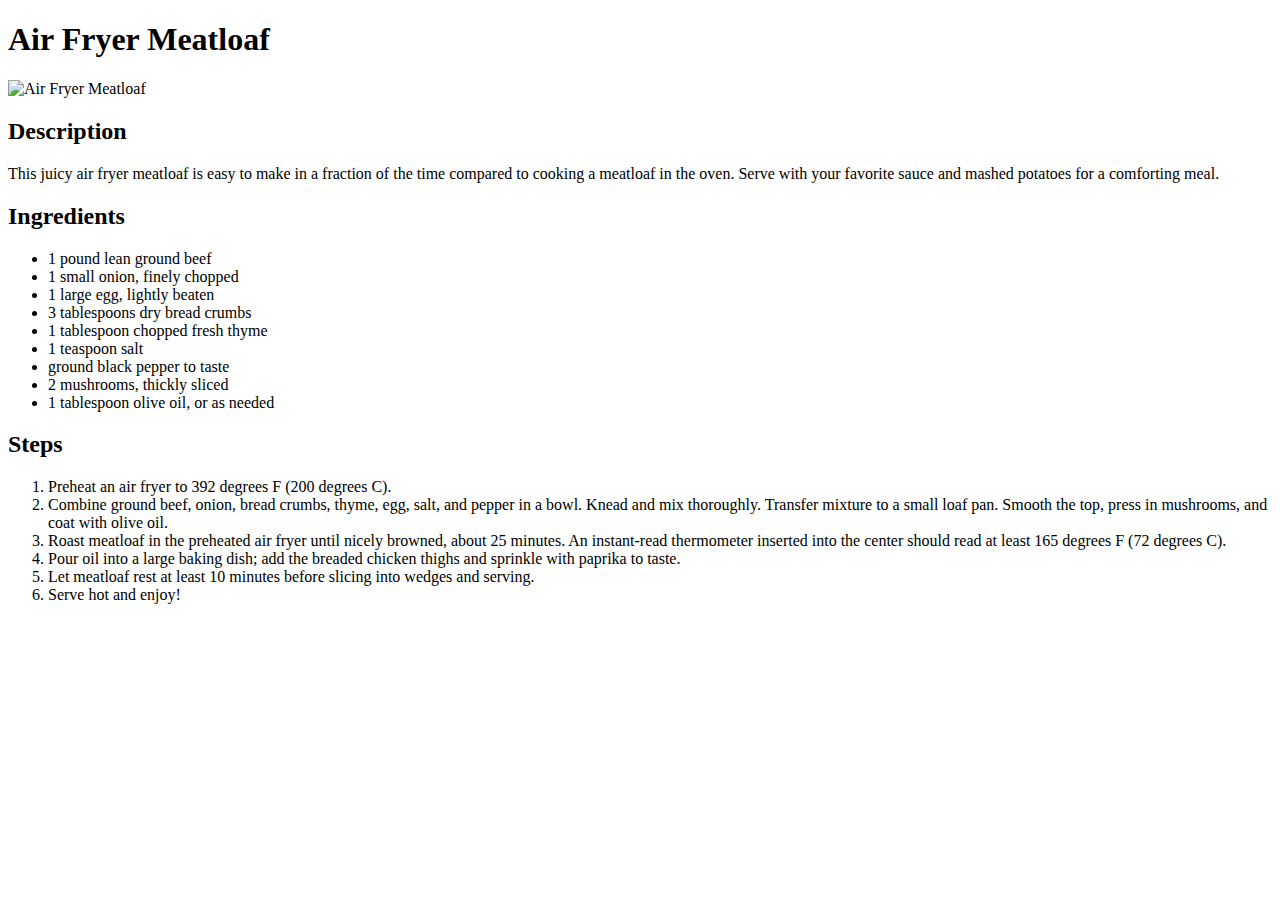
==== recipes/air-fryer-meatlof.html @ f06c8b6e "Add index.html, air-fryer-meatlof.html, oven-fried-chicken.html, simple-beef-stroganoff.html" ====
<!DOCTYPE html>
<html lang="en">
  <head>
    <meta charset="UTF-8" />
    <meta name="viewport" content="width=device-width, initial-scale=1.0" />
    <title>Document</title>
  </head>
  <body>
    <h1>Air Fryer Meatloaf</h1>
    <img
      src="https://imagesvc.meredithcorp.io/v3/mm/image?url=https%3A%2F%2Fimages.media-allrecipes.com%2Fuserphotos%2F4802557.jpg&q=60&c=sc&orient=true&poi=auto&h=512"
      alt="Air Fryer Meatloaf"
      height="500px"
      width="500px"
    />
    <h2>Description</h2>
    <p>
      This juicy air fryer meatloaf is easy to make in a fraction of the time
      compared to cooking a meatloaf in the oven. Serve with your favorite sauce
      and mashed potatoes for a comforting meal.
    </p>
    <h2>Ingredients</h2>
    <ul>
      <li>1 pound lean ground beef</li>
      <li>1 small onion, finely chopped</li>
      <li>1 large egg, lightly beaten</li>
      <li>3 tablespoons dry bread crumbs</li>
      <li>1 tablespoon chopped fresh thyme</li>
      <li>1 teaspoon salt</li>
      <li>ground black pepper to taste</li>
      <li>2 mushrooms, thickly sliced</li>
      <li>1 tablespoon olive oil, or as needed</li>
    </ul>
    <h2>Steps</h2>
    <ol>
      <li>Preheat an air fryer to 392 degrees F (200 degrees C).</li>
      <li>
        Combine ground beef, onion, bread crumbs, thyme, egg, salt, and pepper
        in a bowl. Knead and mix thoroughly. Transfer mixture to a small loaf
        pan. Smooth the top, press in mushrooms, and coat with olive oil.
      </li>
      <li>
        Roast meatloaf in the preheated air fryer until nicely browned, about 25
        minutes. An instant-read thermometer inserted into the center should
        read at least 165 degrees F (72 degrees C).
      </li>
      <li>
        Pour oil into a large baking dish; add the breaded chicken thighs and
        sprinkle with paprika to taste.
      </li>
      <li>
        Let meatloaf rest at least 10 minutes before slicing into wedges and
        serving.
      </li>
      <li>Serve hot and enjoy!</li>
    </ol>
  </body>
</html>
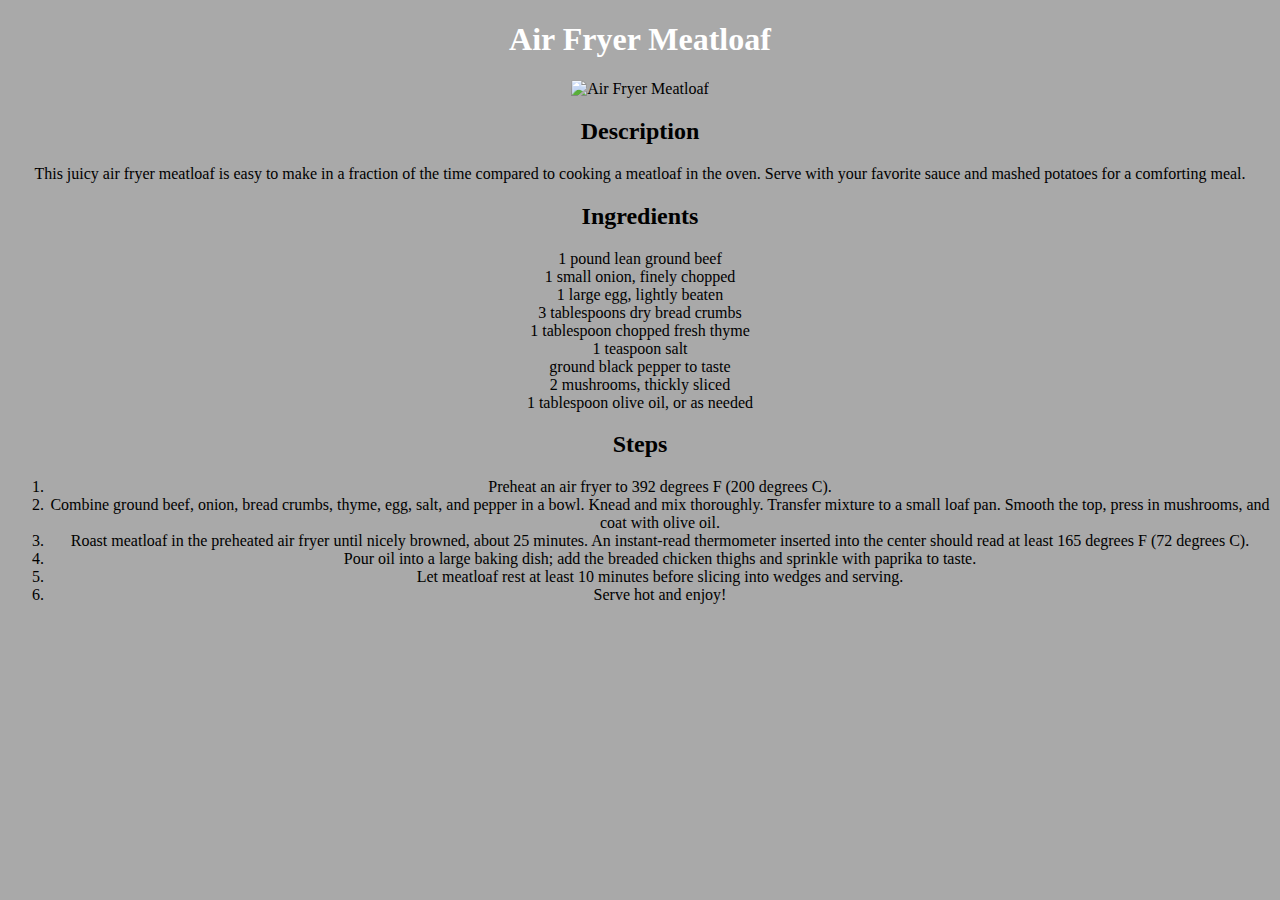
==== commit 699fb3e4: "Link style.css to HTML files" ====
--- a/recipes/air-fryer-meatlof.html
+++ b/recipes/air-fryer-meatlof.html
@@ -4,6 +4,7 @@
     <meta charset="UTF-8" />
     <meta name="viewport" content="width=device-width, initial-scale=1.0" />
     <title>Document</title>
+    <link rel="stylesheet" href="/style.css">
   </head>
   <body>
     <h1>Air Fryer Meatloaf</h1>
--- a/style.css
+++ b/style.css
@@ -0,0 +1,28 @@
+* {
+  box-sizing: border-box;
+}
+
+a {
+  color: #fff;
+  text-decoration: none;
+}
+
+ul {
+  list-style: none;
+  margin: 0;
+  padding: 0;
+}
+
+body {
+  background-color: darkgray;
+  text-align: center;
+  font-family: "Times New Roman", Times, serif;
+}
+
+h1 {
+  color: #fff;
+}
+
+a:hover {
+  color: blue;
+}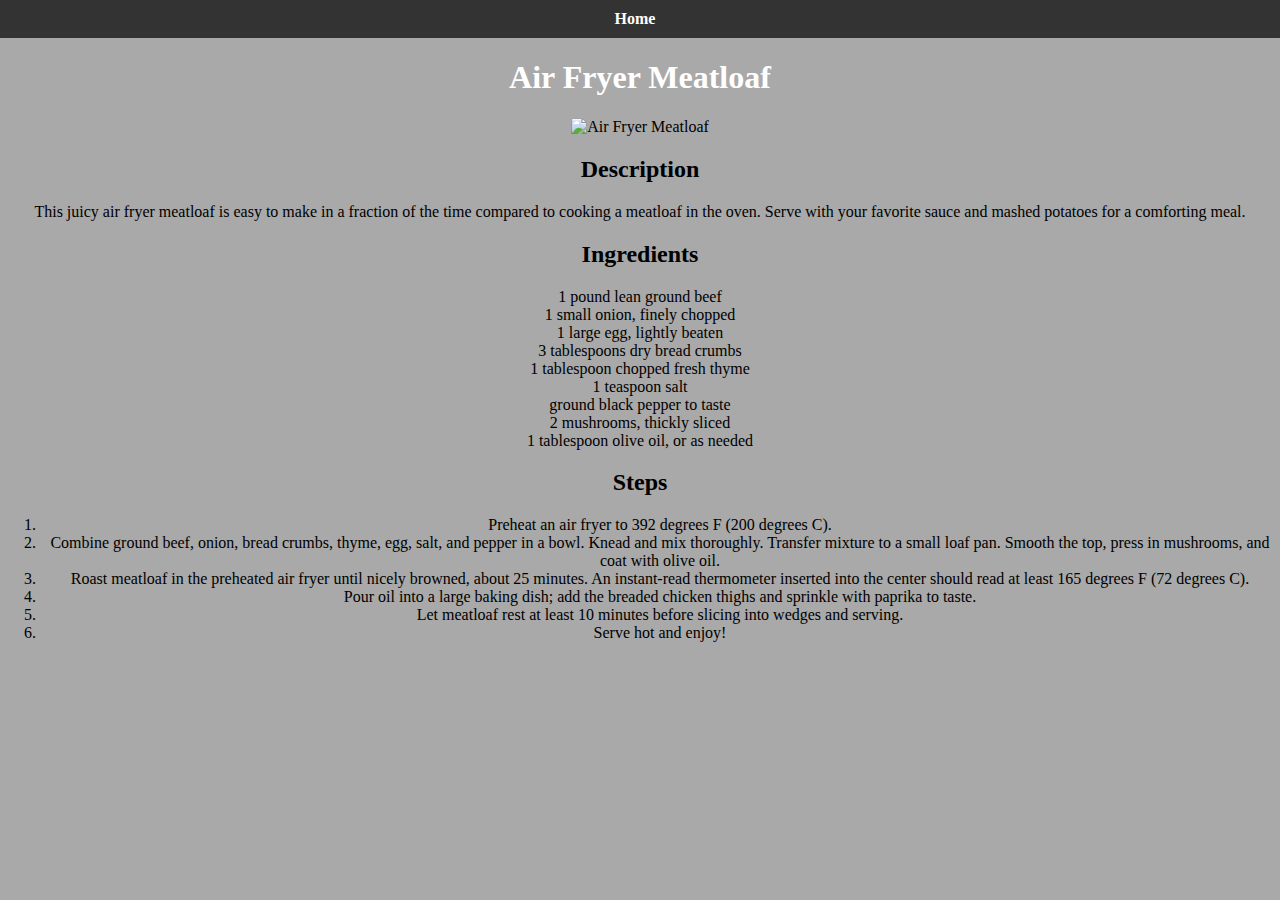
==== commit d060c706: "Add navigation bar and styling" ====
--- a/recipes/air-fryer-meatlof.html
+++ b/recipes/air-fryer-meatlof.html
@@ -4,9 +4,16 @@
     <meta charset="UTF-8" />
     <meta name="viewport" content="width=device-width, initial-scale=1.0" />
     <title>Document</title>
-    <link rel="stylesheet" href="/style.css">
+    <link rel="stylesheet" href="/style.css" />
   </head>
   <body>
+    <header>
+      <nav>
+        <ul>
+          <li><a href="index.html">Home</a></li>
+        </ul>
+      </nav>
+    </header>
     <h1>Air Fryer Meatloaf</h1>
     <img
       src="https://imagesvc.meredithcorp.io/v3/mm/image?url=https%3A%2F%2Fimages.media-allrecipes.com%2Fuserphotos%2F4802557.jpg&q=60&c=sc&orient=true&poi=auto&h=512"
--- a/style.css
+++ b/style.css
@@ -14,6 +14,8 @@
 }
 
 body {
+  margin: 0;
+  padding: 0;
   background-color: darkgray;
   text-align: center;
   font-family: "Times New Roman", Times, serif;
@@ -25,4 +27,32 @@
 
 a:hover {
   color: blue;
-}+}
+
+/* Add some basic styling for the navigation bar */
+
+header {
+  background-color: #333;
+  padding: 10px;
+}
+
+nav {
+  width: 100%;
+}
+
+nav ul {
+  list-style-type: none;
+  margin: 0;
+  padding: 0;
+}
+
+nav li {
+  display: inline;
+  margin-right: 10px;
+}
+
+nav a {
+  text-decoration: none;
+  color: #fff;
+  font-weight: bold;
+}
